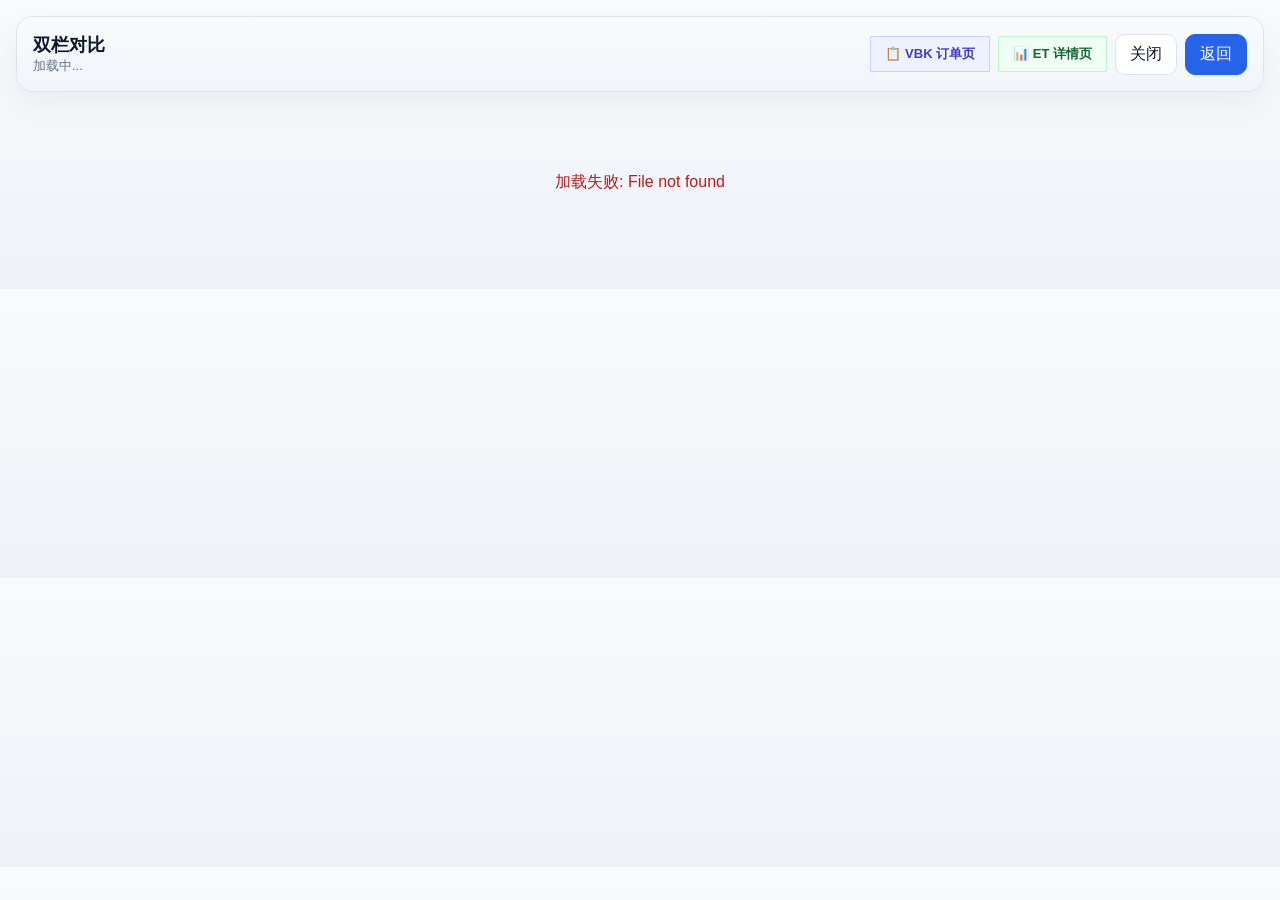
==== templates/compare.html @ f8596dd4 "order-manager 前端重构：新式分组表格 + 双栏对比 + 右键菜单 + 列设置 - 新前端页面 new-index.html（Linear 风格，分组表格，筛选持久化） - 双栏对比页 c" ====
<!DOCTYPE html>
<html lang="zh-CN">
<head>
  <meta charset="UTF-8" />
  <meta name="viewport" content="width=device-width, initial-scale=1.0" />
  <title>双栏对比 — 订单</title>
  <link rel="stylesheet" href="/static/styles.css" />
  <style>
    /* 对比页专用 */
    .compare-page { max-width: 1600px; margin: 0 auto; padding: 16px; }
    .compare-header {
      display: flex; justify-content: space-between; align-items: center;
      padding: 16px; border-bottom: 1px solid var(--line);
      background: linear-gradient(180deg, #f8fafc 0%, #f1f5f9 100%);
    }
    .compare-header h1 { font-size: 18px; font-weight: 800; margin: 0; }
    .compare-header .order-meta { color: var(--muted); font-size: 13px; }
    .compare-header .actions { display: flex; gap: 8px; align-items: center; }

    .jump-buttons { display: flex; gap: 8px; }
    .jump-buttons .jb {
      display: inline-flex; align-items: center; gap: 6px;
      padding: 8px 14px; border-radius: var(--r-lg);
      font-size: 13px; font-weight: 600; text-decoration: none;
      cursor: pointer; border: 1px solid var(--line);
      transition: all 120ms ease;
    }
    .jump-buttons .jb-vbk {
      background: #eef2ff; color: #4338ca; border-color: #c7d2fe;
    }
    .jump-buttons .jb-vbk:hover { background: #4338ca; color: #fff; border-color: #4338ca; }
    .jump-buttons .jb-et {
      background: #f0fdf4; color: #166534; border-color: #bbf7d0;
    }
    .jump-buttons .jb-et:hover { background: #166534; color: #fff; border-color: #166534; }
    body.dark .jump-buttons .jb-vbk { background: rgba(67,56,202,0.15); color: #a5b4fc; border-color: rgba(67,56,202,0.3); }
    body.dark .jump-buttons .jb-vbk:hover { background: #4338ca; color: #fff; border-color: #4338ca; }
    body.dark .jump-buttons .jb-et { background: rgba(22,101,52,0.15); color: #86efac; border-color: rgba(22,101,52,0.3); }
    body.dark .jump-buttons .jb-et:hover { background: #166534; color: #fff; border-color: #166534; }

    .dual-col {
      display: grid; grid-template-columns: 1fr 1fr; gap: 16px;
      margin-top: 16px;
    }
    .col {
      border: 1px solid var(--line); border-radius: 14px; overflow: hidden;
      background: #fff;
    }
    .col-header {
      padding: 10px 14px;
      font-size: 14px; font-weight: 700;
      border-bottom: 1px solid var(--line);
      display: flex; align-items: center; gap: 8px;
    }
    .col-header .badge-tag {
      display: inline-block; padding: 2px 8px; border-radius: 999px;
      font-size: 11px; font-weight: 600;
    }
    .col-header .badge-vbk { background: #dbeafe; color: #1d4ed8; }
    .col-header .badge-et  { background: #dcfce7; color: #15803d; }

    .col-body { padding: 12px 14px; overflow-x: auto; }

    .compare-table { width: 100%; border-collapse: collapse; font-size: 13px; }
    .compare-table td {
      padding: 6px 8px; border-bottom: 1px solid #f1f5f9;
      vertical-align: top;
    }
    .compare-table .label {
      color: var(--muted); font-weight: 600; white-space: nowrap;
      width: 100px; padding-right: 12px;
    }
    .compare-table .value { color: var(--text); word-break: break-word; }

    .section-title {
      font-size: 12px; font-weight: 700; color: var(--muted);
      margin: 14px 0 8px; padding: 4px 0; border-bottom: 1px dashed var(--line);
    }
    .section-title:first-of-type { margin-top: 0; }

    .sub-table { width: 100%; border-collapse: collapse; font-size: 12px; margin-top: 4px; }
    .sub-table th {
      padding: 4px 6px; border: 1px solid #e5e7eb;
      background: #f9fafb; font-weight: 600; color: #666;
      text-align: left; white-space: nowrap;
    }
    .sub-table td {
      padding: 4px 6px; border: 1px solid #e5e7eb;
      color: #333; white-space: nowrap;
    }

    .diff-value { background: #fef3c7; padding: 0 2px; border-radius: 3px; }
    .missing { color: #94a3b8; font-style: italic; }
    .empty-inline { color: #94a3b8; font-size: 12px; padding: 8px; }

    .json-collapse { margin-top: 12px; }
    .json-collapse summary { cursor: pointer; color: var(--primary); font-size: 12px; font-weight: 600; }
    .json-viewer {
      margin-top: 6px; max-height: 300px; overflow: auto;
      background: #0f172a; color: #e2e8f0; border-radius: 10px;
      padding: 10px; font-size: 11px; line-height: 1.5;
      font-family: ui-monospace, SFMono-Regular, Menlo, Consolas, monospace;
      white-space: pre-wrap; word-break: break-word;
    }

    .col-order-info {
      display: grid; grid-template-columns: repeat(2, 1fr); gap: 4px 16px;
      padding: 12px 14px;
    }
    .col-order-info .item { display: flex; gap: 6px; font-size: 13px; }
    .col-order-info .item .key { color: var(--muted); font-weight: 600; white-space: nowrap; }

    .loading { text-align: center; padding: 40px; color: var(--muted); }
    .error { text-align: center; padding: 40px; color: #b91c1c; }

    @media (max-width: 1100px) {
      .dual-col { grid-template-columns: 1fr; }
    }
  </style>
</head>
<body>
  <div class="compare-page">
    <div class="compare-header card" id="compareHeader">
      <div>
        <h1>双栏对比</h1>
        <div class="order-meta" id="orderMeta">加载中...</div>
      </div>
      <div class="actions">
        <div class="jump-buttons" id="jumpButtons">
          <a class="jb jb-vbk" id="vbkJumpBtn" href="#" target="_blank" title="打开 VBK 订单页面">📋 VBK 订单页</a>
          <a class="jb jb-et" id="etJumpBtn" href="#" onclick="event.preventDefault();openEtOrderFromBtn()" title="打开 ET818 详情页面">📊 ET 详情页</a>
        </div>
        <button class="btn" onclick="window.close()">关闭</button>
        <button class="btn primary" onclick="window.history.back()">返回</button>
      </div>
    </div>
    <div id="compareContent" class="loading">正在加载对比数据...</div>
  </div>

  <script>
    const ORDER_ID = window.location.pathname.split('/').filter(Boolean).pop();

    async function loadCompare() {
      try {
        const resp = await fetch(`/api/orders/${ORDER_ID}/compare`);
        if (!resp.ok) {
          const err = await resp.json().catch(() => ({}));
          document.getElementById('compareContent').innerHTML =
            `<div class="error">加载失败: ${esc(err.detail || resp.statusText)}</div>`;
          return;
        }
        const data = await resp.json();
        renderCompare(data);
      } catch (e) {
        document.getElementById('compareContent').innerHTML =
          `<div class="error">请求异常: ${esc(e.message)}</div>`;
      }
    }

    function renderCompare(data) {
      const order = data.order || {};
      const vbk = data.vbk_raw || {};
      const et = data.et818 || {};
      const etPayload = et.et818_payload || {};
      const orderInfo = etPayload.order_info || {};
      const travellers = etPayload.travellers || [];
      const pickup = etPayload.pickup_dropoff || [];
      const vbkKey = vbk.key_fields || {};
      const vbkTravellers = vbk.travellers || [];
      const vbkPickup = vbk.pickup_dropoff || [];

      // 订单基本信息
      const orderNo = order.order_no || '';
      document.getElementById('orderMeta').innerHTML =
        `订单 #${esc(order.id || '')} · 订单号 <strong>${esc(orderNo)}</strong>` +
        ` · ${esc(order.product_name || '')} · 总计 ${order.total_amount != null ? esc('' + order.total_amount) + ' CNY' : '暂无'}`;
      // 设置跳转按钮
      document.getElementById('vbkJumpBtn').href = `https://vbooking.ctrip.com/order/orderDetail?orderId=${orderNo}`;
      window._compareOrderNo = orderNo;

      // 原始 JSON（如果有）
      const rawJson = vbkKey._raw_json_parsed || null;

      let vbkOrd = vbkKey;
      let etOrd = {
        order_no: et.order_no || '',
        total_amount_vbk: et.total_amount_vbk || '',
        // order_info fields
        departure_date: orderInfo.departure_date ? (orderInfo.departure_date.raw || '') : '',
        return_date: orderInfo.return_date ? (orderInfo.return_date.raw || '') : '',
        contact_name: orderInfo.contact_name || '',
        contact_phone: orderInfo.contact_phone || '',
        adult_count: orderInfo.adult_count ?? '',
        child_count: orderInfo.child_count ?? '',
        transport_name: orderInfo.transport_name || '',
        team_category: orderInfo.team_category || '',
        channel_name: orderInfo.channel_name || '',
        room_need: orderInfo.room_need || {},
        sales_name: orderInfo.sales_name || '',
        template_name: (etPayload.template_selection || {}).template_name || '',
        template_keyword: (etPayload.template_selection || {}).template_keyword || '',
        scenic_booking_no: orderInfo.scenic_booking_no || '',
        reservation_scenic_name: orderInfo.reservation_scenic_name || '',
        visit_date: orderInfo.visit_date ? (orderInfo.visit_date.raw || '') : '',
        notes_block: etPayload.notes || {},
        meta: etPayload.meta || {},
      };

      // 对比字段列表
      const fields = [
        { label: '订单号',         vbk: order.order_no,            et: etOrd.order_no },
        { label: '产品名',         vbk: order.product_name,        et: etOrd.template_name || etOrd.template_keyword },
        { label: '出发日期',       vbk: vbkOrd.departure_date,     et: etOrd.departure_date },
        { label: '返程日期',       vbk: vbkOrd.return_date,        et: etOrd.return_date },
        { label: '出发城市',       vbk: vbkOrd.departure_city,     et: '' },
        { label: '联系人',         vbk: vbkOrd.customer_name,      et: etOrd.contact_name },
        { label: '联系电话',       vbk: vbkOrd.customer_phone,     et: etOrd.contact_phone },
        { label: '成人数',         vbk: order.adult_count,          et: etOrd.adult_count },
        { label: '儿童数',         vbk: order.child_count,          et: etOrd.child_count },
        { label: '大交通',         vbk: '',                         et: etOrd.transport_name },
        { label: '团队类别',       vbk: '',                         et: etOrd.team_category },
        { label: '渠道',           vbk: vbkOrd.distribution_channel, et: etOrd.channel_name },
        { label: '订单类型',       vbk: vbkOrd.order_type_text,    et: '' },
        { label: '确认状态',       vbk: vbkOrd.confirm_status_text, et: '' },
        { label: '支付状态',       vbk: vbkOrd.payment_status_text, et: '' },
        { label: '销售',           vbk: '',                         et: etOrd.sales_name },
        { label: '景区订单号',     vbk: vbkOrd.scenic_booking_no,  et: etOrd.scenic_booking_no },
        { label: '预约景区',       vbk: vbkOrd.reservation_scenic_name, et: etOrd.reservation_scenic_name },
        { label: '参观日期',       vbk: '',                         et: etOrd.visit_date },
        { label: '商家备注',       vbk: vbkOrd.merchant_note,      et: (etOrd.notes_block.merchant_note || '') },
      ];

      // 用房
      const vbkSharing = vbkKey.room_sharing || '';
      const rm = etOrd.room_need || {};
      const roomStr = `标间${rm.standard||0} / 大床${rm.big_bed||0} / 三人间${rm.triple||0} / 单女${rm.single_female||0} / 单男${rm.single_male||0}`;

      // 渲染
      const content = document.getElementById('compareContent');

      let fieldsHtml = fields.map(f => {
        const vv = fmt(f.vbk);
        const ev = fmt(f.et);
        const isDiff = vv && ev && vv !== ev && !f.label.startsWith('备注');
        return `<tr>
          <td class="label">${esc(f.label)}</td>
          <td class="value">${vv ? esc(vv) : '<span class="missing">—</span>'}</td>
          <td class="value">${ev ? esc(ev) : '<span class="missing">—</span>'}</td>
        </tr>`;
      }).join('');

      // 用房特殊行
      fieldsHtml += `<tr>
        <td class="label">用房</td>
        <td class="value">${vbkSharing ? esc('拼房:' + vbkSharing) : '<span class="missing">—</span>'}</td>
        <td class="value">${esc(roomStr)}</td>
      </tr>`;

      // 客人对比表
      function travellerRow(t, i, source) {
        if (source === 'vbk') {
          return `<tr><td>${i+1}</td><td>${esc(t.name||'')}</td><td>${esc(t.phone||'')}</td><td>${esc(t.id_type||'')}</td><td>${esc(t.id_no||'')}</td><td>${esc(t.gender||'')}</td><td>${esc(t.birth_date||'')}</td></tr>`;
        }
        // ET 版
        const bt = t.birth_date || {};
        const bd = typeof bt === 'object' ? (bt.raw || '') : bt;
        return `<tr><td>${i+1}</td><td>${esc(t.name||'')}</td><td>${esc(t.phone||'')}</td><td>${esc(t.id_type||'')}</td><td>${esc(t.id_no||'')}</td><td>${esc(t.gender||'')}</td><td>${esc(bd)}</td></tr>`;
      }

      const vbkTravHtml = vbkTravellers.length
        ? `<table class="sub-table"><thead><tr><th>#</th><th>姓名</th><th>电话</th><th>证件类型</th><th>证件号</th><th>性别</th><th>出生日期</th></tr></thead><tbody>${vbkTravellers.map((t,i) => travellerRow(t,i,'vbk')).join('')}</tbody></table>`
        : '<div class="empty-inline">暂无客人数据</div>';

      const etTravHtml = travellers.length
        ? `<table class="sub-table"><thead><tr><th>#</th><th>姓名</th><th>电话</th><th>证件类型</th><th>证件号</th><th>性别</th><th>出生日期</th></tr></thead><tbody>${travellers.map((t,i) => travellerRow(t,i,'et')).join('')}</tbody></table>`
        : '<div class="empty-inline">暂无客人数据</div>';

      // 接送对比
      function pickupRow(p, i) {
        const d = p.date || {};
        const date = typeof d === 'object' ? (d.raw || '') : d;
        return `<tr><td>${i+1}</td><td>${esc(date)}</td><td>${esc(p.flight_no || p.flight || '')}</td><td>${esc(p.time||p.time_text||'')}</td><td>${esc(p.location||p.route||'')}</td><td>${esc(p.description||'')}</td></tr>`;
      }

      const vbkPkHtml = vbkPickup.length
        ? `<table class="sub-table"><thead><tr><th>#</th><th>日期</th><th>航班</th><th>时间</th><th>地点</th><th>描述</th></tr></thead><tbody>${vbkPickup.map(pickupRow).join('')}</tbody></table>`
        : '<div class="empty-inline">暂无接送数据</div>';

      const etPkHtml = pickup.length
        ? `<table class="sub-table"><thead><tr><th>#</th><th>日期</th><th>航班</th><th>时间</th><th>地点</th><th>人数</th></tr></thead><tbody>${pickup.map(p => {
            const d = p.date || {};
            const date = typeof d === 'object' ? (d.raw || '') : d;
            return `<tr><td>${p.sort_index != null ? p.sort_index+1 : pickup.indexOf(p)+1}</td><td>${esc(date)}</td><td>${esc(p.flight_no||'')}</td><td>${esc(p.time||'')}</td><td>${esc(p.location||'')}</td><td>${esc(p.count||p.description||'')}</td></tr>`;
          }).join('')}</tbody></table>`
        : '<div class="empty-inline">暂无接送数据</div>';

      // 备注对比
      const notesBlock = etOrd.notes_block || {};
      const etNotes = [
        notesBlock.merchant_note || '',
        notesBlock.order_note || '',
        notesBlock.internal_note || '',
        notesBlock.merged_note || '',
      ].filter(Boolean).join(' | ') || '—';

      // 缺失字段警告
      const missingFields = (etPayload.meta || {}).missing_fields || [];
      const warnings = (etPayload.meta || {}).warnings || [];

      content.innerHTML = `
        <div class="dual-col">
          <div class="col">
            <div class="col-header"><span class="badge-tag badge-vbk">VBK</span> 原始数据</div>
            <div class="col-body">
              <div class="section-title">📋 关键字段</div>
              <table class="compare-table">
                <tr><td class="label">订单类型</td><td class="value">${esc(vbkKey.order_type_text || '—')}</td></tr>
                <tr><td class="label">确认状态</td><td class="value">${esc(vbkKey.confirm_status_text || '—')}</td></tr>
                <tr><td class="label">支付状态</td><td class="value">${esc(vbkKey.payment_status_text || '—')}</td></tr>
                <tr><td class="label">出发日期</td><td class="value">${esc(vbkKey.departure_date || '—')}</td></tr>
                <tr><td class="label">返程日期</td><td class="value">${esc(vbkKey.return_date || '—')}</td></tr>
                <tr><td class="label">出发城市</td><td class="value">${esc(vbkKey.departure_city || '—')}</td></tr>
                <tr><td class="label">联系人</td><td class="value">${esc(vbkKey.customer_name || '—')} / ${esc(vbkKey.customer_phone || '—')}</td></tr>
                <tr><td class="label">渠道</td><td class="value">${esc(vbkKey.distribution_channel || '—')}</td></tr>
                <tr><td class="label">景区订单号</td><td class="value">${esc(vbkKey.scenic_booking_no || '—')}</td></tr>
                <tr><td class="label">预约景区</td><td class="value">${esc(vbkKey.reservation_scenic_name || '—')}</td></tr>
              </table>

              <div class="section-title">📋 商家备注</div>
              <div style="font-size:13px;color:#334155;white-space:pre-wrap;line-height:1.5">${esc(vbkKey.merchant_note || '无')}</div>

              <div class="section-title">👥 客人</div>
              ${vbkTravHtml}

              <div class="section-title">🚗 接送/航班</div>
              ${vbkPkHtml}

              ${rawJson ? `
                <div class="json-collapse">
                  <details>
                    <summary>📄 查看原始 JSON（${Object.keys(rawJson).length} 个字段）</summary>
                    <div class="json-viewer">${esc(JSON.stringify(rawJson, null, 2))}</div>
                  </details>
                </div>
              ` : ''}
            </div>
          </div>

          <div class="col">
            <div class="col-header"><span class="badge-tag badge-et">ET818</span> 填表数据</div>
            <div class="col-body">
              <div class="section-title">📋 关键字段</div>
              <table class="compare-table">
                <tr><td class="label">线路模板</td><td class="value">${esc(etOrd.template_keyword || '—')}${etOrd.template_name ? ' → ' + esc(etOrd.template_name) : ''}</td></tr>
                <tr><td class="label">订单号</td><td class="value">${esc(etOrd.order_no || '—')}</td></tr>
                <tr><td class="label">出行日期</td><td class="value">${esc(etOrd.departure_date || '—')}</td></tr>
                <tr><td class="label">返程日期</td><td class="value">${esc(etOrd.return_date || '—')}</td></tr>
                <tr><td class="label">人数</td><td class="value">成人 ${esc(etOrd.adult_count)} / 儿童 ${esc(etOrd.child_count)}</td></tr>
                <tr><td class="label">联系人</td><td class="value">${esc(etOrd.contact_name || '—')} / ${esc(etOrd.contact_phone || '—')}</td></tr>
                <tr><td class="label">大交通</td><td class="value">${esc(etOrd.transport_name || '—')}</td></tr>
                <tr><td class="label">团队类别</td><td class="value">${esc(etOrd.team_category || '—')}</td></tr>
                <tr><td class="label">渠道</td><td class="value">${esc(etOrd.channel_name || '—')}</td></tr>
                <tr><td class="label">销售</td><td class="value">${esc(etOrd.sales_name || '—')}</td></tr>
                <tr><td class="label">用房</td><td class="value">${esc(roomStr)}</td></tr>
                <tr><td class="label">景区订单号</td><td class="value">${esc(etOrd.scenic_booking_no || '—')}</td></tr>
                <tr><td class="label">预约景区</td><td class="value">${esc(etOrd.reservation_scenic_name || '—')}</td></tr>
                <tr><td class="label">参观日期</td><td class="value">${esc(etOrd.visit_date || '—')}</td></tr>
              </table>

              <div class="section-title">📋 备注</div>
              <div style="font-size:13px;color:#334155;white-space:pre-wrap;line-height:1.5">${esc(etNotes)}</div>

              <div class="section-title">👥 客人（${travellers.length}人）</div>
              ${etTravHtml}

              <div class="section-title">🚗 接送（${pickup.length}条）</div>
              ${etPkHtml}

              ${missingFields.length || warnings.length ? `
                <div class="section-title">⚠️ 注意事项</div>
                ${warnings.length ? `<div style="font-size:12px;color:#b45309;margin-bottom:6px">⚠ ${esc(warnings.join('；'))}</div>` : ''}
                ${missingFields.length ? `<div style="font-size:12px;color:#b91c1c">缺失字段：${esc(missingFields.join('、'))}</div>` : ''}
              ` : ''}

              <div class="json-collapse" style="margin-top:14px">
                <details>
                  <summary>📄 查看完整 Payload</summary>
                  <div class="json-viewer">${esc(JSON.stringify(etPayload, null, 2))}</div>
                </details>
              </div>
            </div>
          </div>
        </div>

        <div class="dual-col" style="margin-top:0">
          <div class="col">
            <div class="col-header">🔄 逐字段对比</div>
            <div class="col-body">
              <table class="compare-table">
                <tr style="background:#f8fafc;font-weight:600">
                  <td class="label" style="width:100px">字段</td>
                  <td style="color:#1d4ed8;width:40%">VBK</td>
                  <td style="color:#15803d">ET818</td>
                </tr>
                ${fieldsHtml}
              </table>
            </div>
          </div>
        </div>
      `;
    }

    function fmt(v) {
      if (v === null || v === undefined) return '';
      if (typeof v === 'object') return '';
      return String(v).trim();
    }
    function esc(text) {
      return String(text ?? '').replace(/[&<>"']/g, s => ({'&':'&amp;','<':'&lt;','>':'&gt;','"':'&quot;',"'":'&#39;'}[s]));
    }

    async function openEtOrderFromBtn() {
      const orderNo = window._compareOrderNo;
      if (!orderNo) return;
      try {
        const resp = await fetch('/api/et818/find-by-order-no', {
          method: 'POST',
          headers: {'Content-Type': 'application/json'},
          body: JSON.stringify({ order_no: orderNo })
        });
        const data = await resp.json();
        if (data.ok && data.matches && data.matches.length) {
          const m = data.matches[0];
          if (m.detail_url) {
            window.open(m.detail_url, '_blank');
            return;
          }
        }
        alert('未在 ET818 中找到该订单号');
      } catch (e) {
        alert('查询 ET818 失败: ' + e.message);
      }
    }

    loadCompare();
  </script>
</body>
</html>
---- static/styles.css ----
:root {
  --bg: #eef2f7;
  --card: #ffffff;
  --line: #dde5ef;
  --text: #0f172a;
  --muted: #64748b;
  --primary: #2563eb;
  --primary-2: #1d4ed8;
  --success-bg: #dcfce7;
  --success-text: #15803d;
  --warning-bg: #fef3c7;
  --warning-text: #b45309;
  --info-bg: #dbeafe;
  --info-text: #1d4ed8;
}

* { box-sizing: border-box; }
body {
  margin: 0;
  font-family: -apple-system, BlinkMacSystemFont, "Segoe UI", "PingFang SC", "Microsoft YaHei", sans-serif;
  color: var(--text);
  background: linear-gradient(180deg, #f8fafc 0%, #eef2f7 100%);
}

.workspace-page {
  max-width: 1600px;
  margin: 0 auto;
  padding: 16px;
}

.workspace-board {
  overflow: hidden;
}

.board-topbar {
  display: flex;
  justify-content: space-between;
  align-items: center;
  gap: 16px;
  padding: 14px 16px;
  border-bottom: 1px solid var(--line);
  background: linear-gradient(180deg, #f8fafc 0%, #f1f5f9 100%);
}
.board-title { font-size: 20px; font-weight: 800; color: var(--text); }
.board-subtitle { margin-top: 4px; color: var(--muted); font-size: 13px; }
.board-topbar-actions { display: flex; gap: 8px; flex-wrap: wrap; }

.card {
  background: var(--card);
  border: 1px solid var(--line);
  border-radius: 16px;
  box-shadow: 0 10px 30px rgba(15, 23, 42, 0.05);
}
.workspace-card { padding: 16px; margin-bottom: 14px; }
.panel-title { font-size: 13px; font-weight: 700; color: var(--muted); margin-bottom: 12px; }

.btn, .link-btn, .icon-btn {
  border: 1px solid var(--line);
  background: #fff;
  color: var(--text);
  border-radius: 10px;
  padding: 9px 14px;
  cursor: pointer;
  font: inherit;
}
.btn.disabled,
.link-btn.disabled {
  color: #94a3b8;
  border-color: #e2e8f0;
  background: #f8fafc;
  cursor: not-allowed;
  pointer-events: none;
}
.btn.primary { background: var(--primary); color: #fff; border-color: var(--primary); }
.btn.primary:hover { background: var(--primary-2); }
.link-btn { padding: 6px 10px; font-size: 13px; }
.icon-btn { font-size: 24px; line-height: 1; border: none; background: transparent; }

input, select, textarea {
  width: 100%;
  padding: 10px 12px;
  border: 1px solid #cfd8e3;
  border-radius: 10px;
  background: #fff;
  font: inherit;
}
textarea { resize: vertical; }
.toolbar-input { min-width: 220px; }
.toolbar-input.narrow { min-width: 110px; width: 110px; }
.toolbar-input.wide { min-width: 260px; flex: 1; }
.toolbar-date { width: 136px; }
.toolbar-select { width: 90px; }

.bulk-grid {
  display: grid;
  grid-template-columns: minmax(0, 2fr) minmax(320px, 1fr);
  gap: 14px;
}
.bulk-entry label, .field label, .timeline-meta {
  display: block;
  color: var(--muted);
  font-size: 12px;
  margin-bottom: 6px;
}
.bulk-actions { display: grid; gap: 10px; align-content: start; }
.inline-tools { display: flex; gap: 8px; align-items: center; flex-wrap: wrap; }
.compact-actions.left { justify-content: flex-start; }

.workspace-toolbar-band,
.workspace-filter-band {
  padding: 12px 16px;
  border-bottom: 1px solid var(--line);
}
.workspace-toolbar-band {
  display: grid;
  grid-template-columns: minmax(0, 1.8fr) minmax(300px, 1fr);
  gap: 12px;
  background: #f8fafc;
}
.workspace-toolbar-secondary {
  border-top: 1px solid var(--line);
  background: #f8fafc;
}
.workspace-toolbar-secondary.compact-row {
  display: flex;
  align-items: center;
  padding: 8px 16px;
}
.fetch-bar {
  gap: 6px;
  flex-wrap: nowrap;
}
.fetch-bar .sep {
  width: 1px;
  height: 20px;
  background: var(--line);
  margin: 0 4px;
  flex-shrink: 0;
}
.workspace-filter-band {
  background: #fff;
}
.toolbar-band-left,
.toolbar-band-right,
.compact-block {
  display: grid;
  gap: 10px;
  align-content: start;
}
.toolbar-band-label {
  color: var(--muted);
  font-size: 12px;
  font-weight: 700;
}
.toolbar-row.dense { gap: 8px; }
.toolbar-mini-label {
  color: var(--muted);
  font-size: 12px;
  white-space: nowrap;
}

.filter-grid {
  display: grid;
  grid-template-columns: 1.4fr 1fr 1fr 1fr 1fr auto;
  gap: 10px;
  align-items: center;
}
.filter-grid.compact {
  grid-template-columns: 1.8fr 1fr 1fr auto;
}

.inline-result {
  margin-top: 12px;
  padding: 12px 14px;
  border: 1px solid var(--line);
  border-radius: 12px;
  background: #f8fafc;
}
.inline-result.ok { border-color: #bfdbfe; background: #eff6ff; }
.inline-result.error { border-color: #fecaca; background: #fef2f2; }

.workspace-test-panel {
  margin: 14px 16px 16px;
  padding: 16px;
  border: 1px solid var(--line);
  border-radius: 14px;
  background: linear-gradient(180deg, #fbfdff 0%, #f8fafc 100%);
}
.test-panel-header {
  display: flex;
  justify-content: space-between;
  align-items: flex-start;
  gap: 12px;
  margin-bottom: 12px;
}
.test-panel-grid {
  display: grid;
  grid-template-columns: minmax(0, 2fr) minmax(280px, 1fr);
  gap: 14px;
  align-items: stretch;
}
.test-panel-controls {
  display: grid;
  gap: 10px;
}
.test-summary-card,
.test-result-block {
  border: 1px solid var(--line);
  border-radius: 12px;
  background: #fff;
  padding: 12px 14px;
}
.test-summary-title,
.test-result-label {
  color: var(--muted);
  font-size: 12px;
  font-weight: 700;
  margin-bottom: 8px;
}
.test-summary-empty { color: #94a3b8; font-size: 13px; }
.test-summary-pass { color: #166534; font-weight: 700; margin-bottom: 6px; }
.test-summary-fail { color: #b91c1c; font-weight: 700; margin-bottom: 6px; }
.test-panel-results {
  margin-top: 14px;
  display: grid;
  grid-template-columns: repeat(2, minmax(0, 1fr));
  gap: 14px;
}
.json-viewer {
  margin: 0;
  min-height: 200px;
  max-height: 360px;
  overflow: auto;
  background: #0f172a;
  color: #e2e8f0;
  border-radius: 10px;
  padding: 12px;
  font-size: 12px;
  line-height: 1.5;
  font-family: ui-monospace, SFMono-Regular, Menlo, Consolas, monospace;
  white-space: pre-wrap;
  word-break: break-word;
}

.table-shell { padding: 0; overflow: hidden; background: #fff; }
.table-toolbar {
  display: flex;
  justify-content: space-between;
  align-items: center;
  padding: 10px 16px;
  border-bottom: 1px solid var(--line);
  background: #f8fafc;
}
.table-summary { color: var(--muted); font-size: 13px; font-weight: 600; }
.table-subsummary {
  margin-top: 4px;
  color: #94a3b8;
  font-size: 12px;
}
.table-wrap { overflow: auto; max-height: calc(100vh - 280px); }

.workspace-table {
  width: 100%;
  border-collapse: collapse;
  min-width: 1180px;
}
.workspace-table th,
.workspace-table td {
  padding: 10px 10px;
  border-bottom: 1px solid var(--line);
  text-align: left;
  vertical-align: top;
  font-size: 13px;
}
.workspace-table th {
  background: #f8fafc;
  position: sticky;
  top: 0;
  z-index: 1;
  white-space: nowrap;
}
.workspace-table tr:hover td { background: #fafcff; }
.col-check { width: 44px; }
.mono { font-family: ui-monospace, SFMono-Regular, Menlo, Consolas, monospace; }
.product-title { font-weight: 600; line-height: 1.45; }
.subline { margin-top: 4px; color: var(--muted); font-size: 12px; }
.row-actions { display: flex; flex-wrap: wrap; gap: 6px; }

.badge {
  display: inline-block;
  padding: 4px 8px;
  border-radius: 999px;
  font-size: 12px;
  font-weight: 700;
}
.badge.amber { background: var(--warning-bg); color: var(--warning-text); }
.badge.blue { background: var(--info-bg); color: var(--info-text); }

.editable-text {
  min-height: 22px;
  padding: 4px 0;
  cursor: text;
  border-bottom: 1px dashed transparent;
}
.editable-text:hover { border-bottom-color: #93c5fd; }
.editable-text.empty { color: #94a3b8; }
.editable-text.filled { color: #0f172a; font-weight: 600; }
.editable-text.multiline { white-space: pre-wrap; line-height: 1.5; }
.inline-editor {
  width: 100%;
  min-height: 34px;
  padding: 8px 10px;
  border: 1px solid #93c5fd;
  border-radius: 8px;
  background: #fff;
  font: inherit;
}
.inline-owner-select { min-width: 120px; }

.empty { padding: 32px; text-align: center; color: var(--muted); }

.drawer, .modal {
  position: fixed;
  inset: 0;
  background: rgba(15, 23, 42, 0.28);
  display: flex;
  justify-content: flex-end;
  z-index: 40;
}
.modal { justify-content: center; align-items: center; }
.drawer-panel {
  width: min(760px, 92vw);
  height: 100%;
  background: #fff;
  overflow: auto;
  padding: 20px;
  box-shadow: -12px 0 24px rgba(0, 0, 0, 0.08);
}
.drawer-header, .modal-header, .section-head {
  display: flex;
  justify-content: space-between;
  align-items: center;
  gap: 12px;
}
.drawer-content { display: grid; gap: 16px; margin-top: 16px; }
.drawer-section {
  border: 1px solid var(--line);
  border-radius: 14px;
  padding: 16px;
}
.drawer-section h3 { margin: 0 0 12px; }
.kv-grid {
  display: grid;
  grid-template-columns: repeat(2, minmax(0, 1fr));
  gap: 12px;
}
.kv-grid label { display: block; color: var(--muted); font-size: 12px; margin-bottom: 4px; }
.timeline-item { padding: 12px 0; border-top: 1px dashed var(--line); }
.timeline-item:first-of-type { border-top: none; padding-top: 0; }
.timeline-content { white-space: pre-wrap; line-height: 1.6; }
.log-list { margin: 0; padding-left: 18px; color: #334155; }
.empty-inline { color: var(--muted); }
.et818-actions { display: flex; gap: 8px; flex-wrap: wrap; }

.modal-panel {
  width: min(640px, 92vw);
  max-height: 92vh;
  overflow: auto;
  background: #fff;
  border-radius: 18px;
  padding: 20px;
  box-shadow: 0 16px 40px rgba(0, 0, 0, 0.14);
}
.modal-panel.large { width: min(980px, 96vw); }
.form-grid {
  display: grid;
  grid-template-columns: repeat(2, minmax(0, 1fr));
  gap: 14px;
  margin-top: 12px;
}
.field { display: flex; flex-direction: column; gap: 6px; }
.span-2 { grid-column: span 2; }
.form-actions {
  display: flex;
  justify-content: flex-end;
  gap: 10px;
  margin-top: 4px;
}
.tip-box, .import-result {
  padding: 12px 14px;
  border-radius: 12px;
  background: #f8fafc;
  border: 1px solid var(--line);
  color: #475569;
  line-height: 1.6;
}
.import-result { margin-top: 14px; }
.result-ok { color: #166534; font-weight: 700; margin-bottom: 8px; }
.result-error { color: #b91c1c; font-weight: 700; }

@media (max-width: 1180px) {
  .workspace-toolbar-band,
  .filter-grid,
  .kv-grid,
  .form-grid,
  .test-panel-grid,
  .test-panel-results {
    grid-template-columns: 1fr;
  }
  .board-topbar {
    align-items: flex-start;
  }
  .board-topbar-actions {
    width: 100%;
  }
  .table-wrap {
    max-height: none;
  }
}
@media (max-width: 720px) {
  .workspace-page { padding: 12px; }
  .inline-tools, .board-topbar-actions { width: 100%; justify-content: flex-start; }
  .toolbar-date, .toolbar-select, .toolbar-input { width: 100%; min-width: 0; }
  .workspace-table { min-width: 980px; }
  .span-2 { grid-column: span 1; }
  .modal-panel, .drawer-panel { width: 100%; border-radius: 0; }
}

.hidden { display: none !important; }
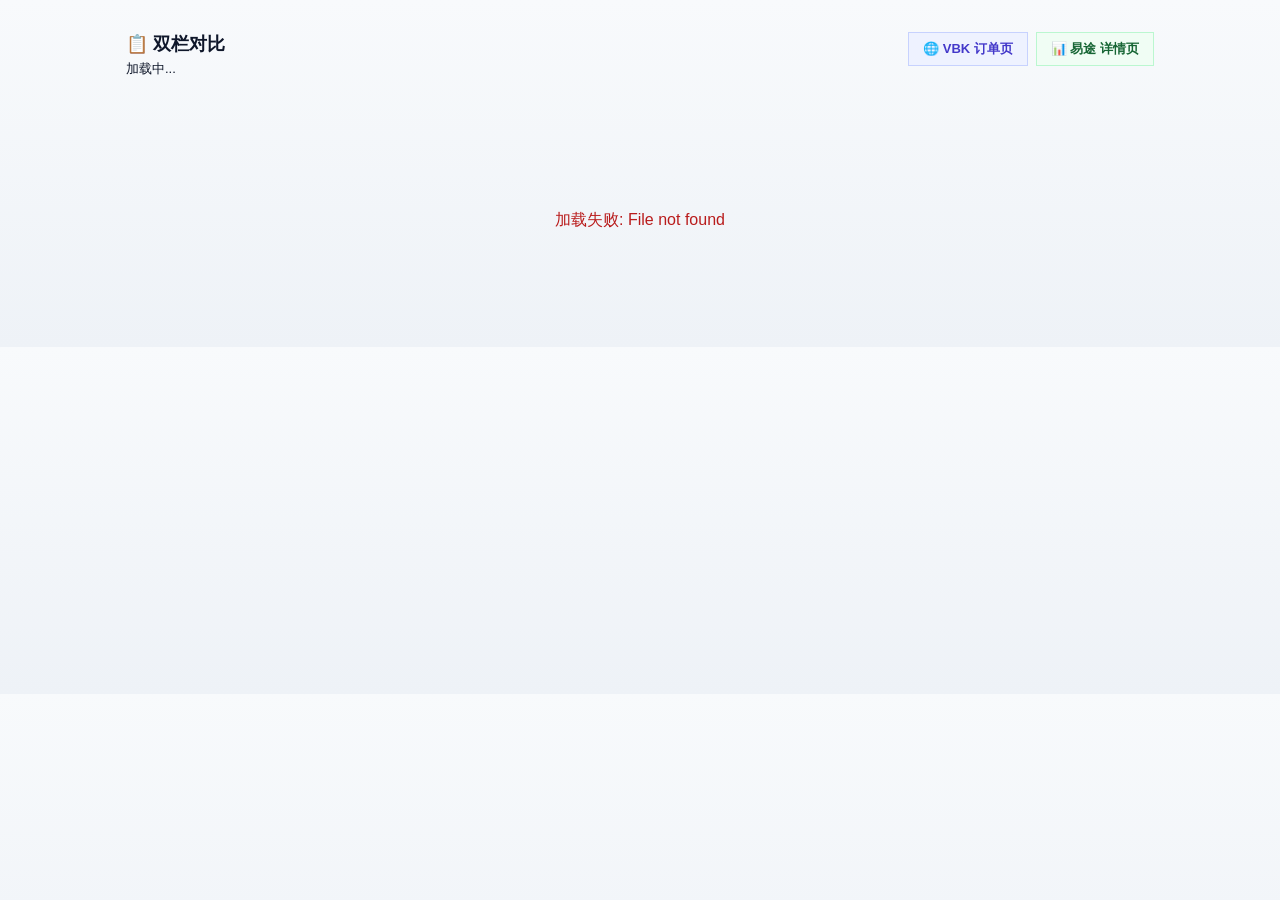
==== commit b302f3ea: "feat: 接入后端 + 新版详情页 + 易途登录态持久化 - 替换 MOCK_ORDERS 为 GET /api/orders 后端调用 - DB 加列：product_id, butler, et" ====
--- a/templates/compare.html
+++ b/templates/compare.html
@@ -3,135 +3,144 @@
 <head>
   <meta charset="UTF-8" />
   <meta name="viewport" content="width=device-width, initial-scale=1.0" />
-  <title>双栏对比 — 订单</title>
+  <title>对比 — 订单详情</title>
   <link rel="stylesheet" href="/static/styles.css" />
   <style>
-    /* 对比页专用 */
-    .compare-page { max-width: 1600px; margin: 0 auto; padding: 16px; }
+    .compare-page { max-width: 1100px; margin: 0 auto; padding: 16px; }
+
+    /* Header */
     .compare-header {
-      display: flex; justify-content: space-between; align-items: center;
-      padding: 16px; border-bottom: 1px solid var(--line);
-      background: linear-gradient(180deg, #f8fafc 0%, #f1f5f9 100%);
-    }
-    .compare-header h1 { font-size: 18px; font-weight: 800; margin: 0; }
-    .compare-header .order-meta { color: var(--muted); font-size: 13px; }
-    .compare-header .actions { display: flex; gap: 8px; align-items: center; }
-
-    .jump-buttons { display: flex; gap: 8px; }
-    .jump-buttons .jb {
-      display: inline-flex; align-items: center; gap: 6px;
-      padding: 8px 14px; border-radius: var(--r-lg);
-      font-size: 13px; font-weight: 600; text-decoration: none;
-      cursor: pointer; border: 1px solid var(--line);
+      display: flex; justify-content: space-between; align-items: flex-start;
+      padding: 16px 20px; border-radius: 14px;
+      border: 1px solid var(--border);
+      background: var(--s);
+      margin-bottom: 16px;
+    }
+    .compare-header .hdr-left h1 { font-size: 18px; font-weight: 800; margin: 0 0 4px; }
+    .compare-header .hdr-left .meta { color: var(--tm); font-size: 13px; }
+    .compare-header .hdr-right { display: flex; gap: 8px; align-items: center; }
+
+    .jb {
+      display: inline-flex; align-items: center; gap: 5px;
+      padding: 7px 14px; border-radius: var(--r-lg);
+      font-size: 13px; font-weight: 600; border: 1px solid;
+      text-decoration: none; cursor: pointer;
       transition: all 120ms ease;
     }
-    .jump-buttons .jb-vbk {
-      background: #eef2ff; color: #4338ca; border-color: #c7d2fe;
-    }
-    .jump-buttons .jb-vbk:hover { background: #4338ca; color: #fff; border-color: #4338ca; }
-    .jump-buttons .jb-et {
-      background: #f0fdf4; color: #166534; border-color: #bbf7d0;
-    }
-    .jump-buttons .jb-et:hover { background: #166534; color: #fff; border-color: #166534; }
-    body.dark .jump-buttons .jb-vbk { background: rgba(67,56,202,0.15); color: #a5b4fc; border-color: rgba(67,56,202,0.3); }
-    body.dark .jump-buttons .jb-vbk:hover { background: #4338ca; color: #fff; border-color: #4338ca; }
-    body.dark .jump-buttons .jb-et { background: rgba(22,101,52,0.15); color: #86efac; border-color: rgba(22,101,52,0.3); }
-    body.dark .jump-buttons .jb-et:hover { background: #166534; color: #fff; border-color: #166534; }
-
-    .dual-col {
-      display: grid; grid-template-columns: 1fr 1fr; gap: 16px;
-      margin-top: 16px;
-    }
-    .col {
-      border: 1px solid var(--line); border-radius: 14px; overflow: hidden;
-      background: #fff;
-    }
-    .col-header {
-      padding: 10px 14px;
-      font-size: 14px; font-weight: 700;
-      border-bottom: 1px solid var(--line);
+    .jb-vbk { background: #eef2ff; color: #4338ca; border-color: #c7d2fe; }
+    .jb-vbk:hover { background: #4338ca; color: #fff; }
+    .jb-et  { background: #f0fdf4; color: #166534; border-color: #bbf7d0; }
+    .jb-et:hover  { background: #166534; color: #fff; }
+    body.dark .jb-vbk { background: rgba(67,56,202,0.15); color: #a5b4fc; border-color: rgba(67,56,202,0.3); }
+    body.dark .jb-vbk:hover { background: #4338ca; color: #fff; }
+    body.dark .jb-et  { background: rgba(22,101,52,0.15); color: #86efac; border-color: rgba(22,101,52,0.3); }
+    body.dark .jb-et:hover  { background: #166534; color: #fff; }
+
+    /* Comparison table */
+    .cmp-card {
+      border: 1px solid var(--border); border-radius: 14px;
+      overflow: hidden; background: var(--bg);
+      margin-bottom: 16px;
+    }
+    .cmp-card-header {
+      padding: 11px 16px; font-size: 14px; font-weight: 700;
+      border-bottom: 1px solid var(--border-light);
+      background: var(--s);
+      display: flex; align-items: center; gap: 6px;
+    }
+    .cmp-table { width: 100%; border-collapse: collapse; font-size: 13px; }
+    .cmp-table th {
+      padding: 9px 12px; border-bottom: 2px solid var(--border);
+      font-weight: 700; font-size: 12px; text-align: left;
+      background: #f8fafc;
+    }
+    body.dark .cmp-table th { background: #16171d; }
+    .cmp-table th.col-label { width: 120px; color: var(--tm); }
+    .cmp-table th.col-vbk { width: 45%; color: #1d4ed8; }
+    .cmp-table th.col-et  { color: #15803d; }
+    .cmp-table td {
+      padding: 9px 12px; border-bottom: 1px solid var(--border-light);
+      vertical-align: top;
+    }
+    .cmp-table tr:last-child td { border-bottom: none; }
+    .cmp-table .label { color: var(--tm); font-weight: 600; white-space: nowrap; }
+    .cmp-table .val { word-break: break-word; line-height: 1.5; }
+    .cmp-table .missing { color: #94a3b8; }
+
+    /* Diff highlight */
+    .cmp-table tr.diff td.val-vbk,
+    .cmp-table tr.diff td.val-et { background: #fef3c7; }
+    body.dark .cmp-table tr.diff td.val-vbk,
+    body.dark .cmp-table tr.diff td.val-et { background: rgba(251,191,36,0.1); }
+
+    /* Section divider */
+    .cmp-divider td {
+      padding: 4px 12px; border-bottom: none;
+      font-size: 11px; font-weight: 700; color: var(--tm);
+      letter-spacing: 0.5px;
+    }
+
+    /* Collapsible sub-sections */
+    .sub-section { margin-bottom: 16px; }
+    .sub-section summary {
+      cursor: pointer; padding: 11px 16px;
+      font-size: 13px; font-weight: 700;
+      border: 1px solid var(--border); border-radius: 10px;
+      background: var(--s);
       display: flex; align-items: center; gap: 8px;
     }
-    .col-header .badge-tag {
-      display: inline-block; padding: 2px 8px; border-radius: 999px;
-      font-size: 11px; font-weight: 600;
-    }
-    .col-header .badge-vbk { background: #dbeafe; color: #1d4ed8; }
-    .col-header .badge-et  { background: #dcfce7; color: #15803d; }
-
-    .col-body { padding: 12px 14px; overflow-x: auto; }
-
-    .compare-table { width: 100%; border-collapse: collapse; font-size: 13px; }
-    .compare-table td {
-      padding: 6px 8px; border-bottom: 1px solid #f1f5f9;
-      vertical-align: top;
-    }
-    .compare-table .label {
-      color: var(--muted); font-weight: 600; white-space: nowrap;
-      width: 100px; padding-right: 12px;
-    }
-    .compare-table .value { color: var(--text); word-break: break-word; }
-
-    .section-title {
-      font-size: 12px; font-weight: 700; color: var(--muted);
-      margin: 14px 0 8px; padding: 4px 0; border-bottom: 1px dashed var(--line);
-    }
-    .section-title:first-of-type { margin-top: 0; }
-
-    .sub-table { width: 100%; border-collapse: collapse; font-size: 12px; margin-top: 4px; }
+    .sub-section summary:hover { background: var(--h); }
+    .sub-section .sub-body {
+      margin-top: 8px; border: 1px solid var(--border-light);
+      border-radius: 10px; overflow: hidden;
+    }
+    .sub-table { width: 100%; border-collapse: collapse; font-size: 12px; }
     .sub-table th {
-      padding: 4px 6px; border: 1px solid #e5e7eb;
-      background: #f9fafb; font-weight: 600; color: #666;
+      padding: 6px 8px; border-bottom: 1px solid var(--border);
+      background: #f8fafc; font-weight: 600; color: var(--tm);
       text-align: left; white-space: nowrap;
     }
-    .sub-table td {
-      padding: 4px 6px; border: 1px solid #e5e7eb;
-      color: #333; white-space: nowrap;
-    }
-
-    .diff-value { background: #fef3c7; padding: 0 2px; border-radius: 3px; }
-    .missing { color: #94a3b8; font-style: italic; }
-    .empty-inline { color: #94a3b8; font-size: 12px; padding: 8px; }
-
-    .json-collapse { margin-top: 12px; }
-    .json-collapse summary { cursor: pointer; color: var(--primary); font-size: 12px; font-weight: 600; }
-    .json-viewer {
-      margin-top: 6px; max-height: 300px; overflow: auto;
-      background: #0f172a; color: #e2e8f0; border-radius: 10px;
-      padding: 10px; font-size: 11px; line-height: 1.5;
-      font-family: ui-monospace, SFMono-Regular, Menlo, Consolas, monospace;
-      white-space: pre-wrap; word-break: break-word;
-    }
-
-    .col-order-info {
-      display: grid; grid-template-columns: repeat(2, 1fr); gap: 4px 16px;
-      padding: 12px 14px;
-    }
-    .col-order-info .item { display: flex; gap: 6px; font-size: 13px; }
-    .col-order-info .item .key { color: var(--muted); font-weight: 600; white-space: nowrap; }
-
-    .loading { text-align: center; padding: 40px; color: var(--muted); }
+    body.dark .sub-table th { background: #16171d; }
+    .sub-table td { padding: 6px 8px; border-bottom: 1px solid var(--border-light); color: var(--t); }
+    .sub-table tr:last-child td { border-bottom: none; }
+
+    .empty-inline { text-align: center; padding: 20px; color: var(--tm); font-size: 13px; }
+
+    /* Warnings */
+    .warn-box {
+      margin-top: 8px; padding: 10px 14px; border-radius: 10px;
+      background: #fef3c7; font-size: 12px; line-height: 1.6;
+    }
+    body.dark .warn-box { background: rgba(251,191,36,0.1); }
+    .warn-box .warn-title { font-weight: 700; margin-bottom: 4px; }
+    .warn-box .warn-item { color: #b45309; }
+    body.dark .warn-box .warn-item { color: #fbbf24; }
+
+    .loading { text-align: center; padding: 60px; color: var(--tm); }
     .error { text-align: center; padding: 40px; color: #b91c1c; }
 
-    @media (max-width: 1100px) {
-      .dual-col { grid-template-columns: 1fr; }
+    .badge-count {
+      display: inline-block; font-size: 11px; padding: 1px 7px;
+      border-radius: 999px; background: var(--h); color: var(--tm);
+      font-weight: 600;
+    }
+
+    @media (max-width: 768px) {
+      .cmp-table th.col-label { width: 80px; }
+      .compare-header { flex-direction: column; gap: 12px; }
     }
   </style>
 </head>
 <body>
-  <div class="compare-page">
-    <div class="compare-header card" id="compareHeader">
-      <div>
-        <h1>双栏对比</h1>
-        <div class="order-meta" id="orderMeta">加载中...</div>
+  <div class="compare-page" id="app">
+    <div class="compare-header" id="compareHeader">
+      <div class="hdr-left">
+        <h1>📋 双栏对比</h1>
+        <div class="meta" id="orderMeta">加载中...</div>
       </div>
-      <div class="actions">
-        <div class="jump-buttons" id="jumpButtons">
-          <a class="jb jb-vbk" id="vbkJumpBtn" href="#" target="_blank" title="打开 VBK 订单页面">📋 VBK 订单页</a>
-          <a class="jb jb-et" id="etJumpBtn" href="#" onclick="event.preventDefault();openEtOrderFromBtn()" title="打开 ET818 详情页面">📊 ET 详情页</a>
-        </div>
-        <button class="btn" onclick="window.close()">关闭</button>
-        <button class="btn primary" onclick="window.history.back()">返回</button>
+      <div class="hdr-right">
+        <a class="jb jb-vbk" id="vbkJumpBtn" href="#" target="_blank">🌐 VBK 订单页</a>
+        <a class="jb jb-et" id="etJumpBtn" href="#" onclick="event.preventDefault();openEtOrder()">📊 易途 详情页</a>
       </div>
     </div>
     <div id="compareContent" class="loading">正在加载对比数据...</div>
@@ -169,23 +178,16 @@
       const vbkTravellers = vbk.travellers || [];
       const vbkPickup = vbk.pickup_dropoff || [];
 
-      // 订单基本信息
+      // Header
       const orderNo = order.order_no || '';
       document.getElementById('orderMeta').innerHTML =
-        `订单 #${esc(order.id || '')} · 订单号 <strong>${esc(orderNo)}</strong>` +
-        ` · ${esc(order.product_name || '')} · 总计 ${order.total_amount != null ? esc('' + order.total_amount) + ' CNY' : '暂无'}`;
-      // 设置跳转按钮
+        `订单号 <strong>${esc(orderNo)}</strong> · ${esc(order.product_name || '')} · 总计 ${order.total_amount != null ? esc('' + order.total_amount) + ' CNY' : '暂无'}`;
       document.getElementById('vbkJumpBtn').href = `https://vbooking.ctrip.com/order/orderDetail?orderId=${orderNo}`;
       window._compareOrderNo = orderNo;
 
-      // 原始 JSON（如果有）
-      const rawJson = vbkKey._raw_json_parsed || null;
-
-      let vbkOrd = vbkKey;
-      let etOrd = {
+      // ET side data
+      const etOrd = {
         order_no: et.order_no || '',
-        total_amount_vbk: et.total_amount_vbk || '',
-        // order_info fields
         departure_date: orderInfo.departure_date ? (orderInfo.departure_date.raw || '') : '',
         return_date: orderInfo.return_date ? (orderInfo.return_date.raw || '') : '',
         contact_name: orderInfo.contact_name || '',
@@ -206,207 +208,178 @@
         meta: etPayload.meta || {},
       };
 
-      // 对比字段列表
-      const fields = [
-        { label: '订单号',         vbk: order.order_no,            et: etOrd.order_no },
-        { label: '产品名',         vbk: order.product_name,        et: etOrd.template_name || etOrd.template_keyword },
-        { label: '出发日期',       vbk: vbkOrd.departure_date,     et: etOrd.departure_date },
-        { label: '返程日期',       vbk: vbkOrd.return_date,        et: etOrd.return_date },
-        { label: '出发城市',       vbk: vbkOrd.departure_city,     et: '' },
-        { label: '联系人',         vbk: vbkOrd.customer_name,      et: etOrd.contact_name },
-        { label: '联系电话',       vbk: vbkOrd.customer_phone,     et: etOrd.contact_phone },
-        { label: '成人数',         vbk: order.adult_count,          et: etOrd.adult_count },
-        { label: '儿童数',         vbk: order.child_count,          et: etOrd.child_count },
-        { label: '大交通',         vbk: '',                         et: etOrd.transport_name },
-        { label: '团队类别',       vbk: '',                         et: etOrd.team_category },
-        { label: '渠道',           vbk: vbkOrd.distribution_channel, et: etOrd.channel_name },
-        { label: '订单类型',       vbk: vbkOrd.order_type_text,    et: '' },
-        { label: '确认状态',       vbk: vbkOrd.confirm_status_text, et: '' },
-        { label: '支付状态',       vbk: vbkOrd.payment_status_text, et: '' },
-        { label: '销售',           vbk: '',                         et: etOrd.sales_name },
-        { label: '景区订单号',     vbk: vbkOrd.scenic_booking_no,  et: etOrd.scenic_booking_no },
-        { label: '预约景区',       vbk: vbkOrd.reservation_scenic_name, et: etOrd.reservation_scenic_name },
-        { label: '参观日期',       vbk: '',                         et: etOrd.visit_date },
-        { label: '商家备注',       vbk: vbkOrd.merchant_note,      et: (etOrd.notes_block.merchant_note || '') },
+      // Build comparison rows
+      // Section: 订单信息
+      const groups = [
+        { label: '订单信息' },
+        { label: '订单号',        vbk: order.order_no,                 et: etOrd.order_no },
+        { label: '产品名/线路',   vbk: order.product_name,             et: etOrd.template_name || etOrd.template_keyword },
+        { label: '订单类型',      vbk: vbkKey.order_type_text,         et: '' },
+        { label: '确认状态',      vbk: vbkKey.confirm_status_text,     et: '' },
+        { label: '支付状态',      vbk: vbkKey.payment_status_text,     et: '' },
+
+        { label: '日期与行程' },
+        { label: '出发日期',      vbk: vbkKey.departure_date,           et: etOrd.departure_date },
+        { label: '返程日期',      vbk: vbkKey.return_date,              et: etOrd.return_date },
+        { label: '出发城市',      vbk: vbkKey.departure_city,           et: '' },
+
+        { label: '联系人与人数' },
+        { label: '联系人',        vbk: vbkKey.customer_name,            et: etOrd.contact_name },
+        { label: '联系电话',      vbk: vbkKey.customer_phone,           et: etOrd.contact_phone },
+        { label: '成人数',        vbk: order.adult_count,               et: etOrd.adult_count },
+        { label: '儿童数',        vbk: order.child_count,               et: etOrd.child_count },
+
+        { label: '服务配置' },
+        { label: '大交通',        vbk: '',                               et: etOrd.transport_name },
+        { label: '团队类别',      vbk: '',                               et: etOrd.team_category },
+        { label: '渠道',          vbk: vbkKey.distribution_channel,     et: etOrd.channel_name },
+        { label: '销售',          vbk: '',                               et: etOrd.sales_name },
       ];
 
-      // 用房
+      // 用房 — special row
       const vbkSharing = vbkKey.room_sharing || '';
       const rm = etOrd.room_need || {};
-      const roomStr = `标间${rm.standard||0} / 大床${rm.big_bed||0} / 三人间${rm.triple||0} / 单女${rm.single_female||0} / 单男${rm.single_male||0}`;
-
-      // 渲染
-      const content = document.getElementById('compareContent');
-
-      let fieldsHtml = fields.map(f => {
-        const vv = fmt(f.vbk);
-        const ev = fmt(f.et);
-        const isDiff = vv && ev && vv !== ev && !f.label.startsWith('备注');
-        return `<tr>
-          <td class="label">${esc(f.label)}</td>
-          <td class="value">${vv ? esc(vv) : '<span class="missing">—</span>'}</td>
-          <td class="value">${ev ? esc(ev) : '<span class="missing">—</span>'}</td>
+      const roomVbk = vbkSharing ? '拼房:' + vbkSharing : '';
+      const roomEt = `标间${rm.standard||0} / 大床${rm.big_bed||0} / 三人间${rm.triple||0}`;
+
+      // 景区
+      const scenicGroup = [
+        { label: '景区' },
+        { label: '景区订单号',    vbk: vbkKey.scenic_booking_no,        et: etOrd.scenic_booking_no },
+        { label: '预约景区',      vbk: vbkKey.reservation_scenic_name,  et: etOrd.reservation_scenic_name },
+        { label: '参观日期',      vbk: '',                               et: etOrd.visit_date },
+      ];
+
+      // 备注
+      const notesBlock = etOrd.notes_block || {};
+      const etNotes = [
+        notesBlock.merchant_note,
+        notesBlock.order_note,
+        notesBlock.internal_note,
+        notesBlock.merged_note,
+      ].filter(Boolean).join(' | ') || '';
+
+      const noteGroup = [
+        { label: '备注' },
+        { label: '商家备注',      vbk: vbkKey.merchant_note,            et: notesBlock.merchant_note || '' },
+      ];
+
+      function buildRow(row) {
+        if (row.label && !('vbk' in row)) {
+          // Section divider
+          return `<tr class="cmp-divider"><td colspan="3">${esc(row.label)}</td></tr>`;
+        }
+        const vv = fmt(row.vbk);
+        const ev = fmt(row.et);
+        const isDiff = vv && ev && vv !== ev;
+        return `<tr${isDiff ? ' class="diff"' : ''}>
+          <td class="label">${esc(row.label)}</td>
+          <td class="val val-vbk">${vv ? esc(vv) : '<span class="missing">—</span>'}</td>
+          <td class="val val-et">${ev ? esc(ev) : '<span class="missing">—</span>'}</td>
         </tr>`;
-      }).join('');
-
-      // 用房特殊行
-      fieldsHtml += `<tr>
-        <td class="label">用房</td>
-        <td class="value">${vbkSharing ? esc('拼房:' + vbkSharing) : '<span class="missing">—</span>'}</td>
-        <td class="value">${esc(roomStr)}</td>
-      </tr>`;
-
-      // 客人对比表
-      function travellerRow(t, i, source) {
-        if (source === 'vbk') {
+      }
+
+      // 用房行
+      function buildRoomRow() {
+        const rv = roomVbk;
+        const re = roomEt;
+        const isDiff = rv && re && rv !== re;
+        return `<tr${isDiff ? ' class="diff"' : ''}>
+          <td class="label">用房</td>
+          <td class="val val-vbk">${rv ? esc(rv) : '<span class="missing">—</span>'}</td>
+          <td class="val val-et">${re ? esc(re) : '<span class="missing">—</span>'}</td>
+        </tr>`;
+      }
+
+      const mainRows = [...groups, ...scenicGroup, ...noteGroup].map(buildRow).join('');
+      const roomRow = buildRoomRow();
+
+      // 对比表
+      const cmpTableHtml = `<table class="cmp-table">
+        <thead><tr>
+          <th class="col-label">字段</th>
+          <th class="col-vbk">VBK 原始</th>
+          <th class="col-et">易途 填表</th>
+        </tr></thead>
+        <tbody>${mainRows}${roomRow}</tbody>
+      </table>`;
+
+      // 客人子表
+      function travRow(t, i, src) {
+        if (src === 'vbk') {
           return `<tr><td>${i+1}</td><td>${esc(t.name||'')}</td><td>${esc(t.phone||'')}</td><td>${esc(t.id_type||'')}</td><td>${esc(t.id_no||'')}</td><td>${esc(t.gender||'')}</td><td>${esc(t.birth_date||'')}</td></tr>`;
         }
-        // ET 版
         const bt = t.birth_date || {};
         const bd = typeof bt === 'object' ? (bt.raw || '') : bt;
         return `<tr><td>${i+1}</td><td>${esc(t.name||'')}</td><td>${esc(t.phone||'')}</td><td>${esc(t.id_type||'')}</td><td>${esc(t.id_no||'')}</td><td>${esc(t.gender||'')}</td><td>${esc(bd)}</td></tr>`;
       }
 
       const vbkTravHtml = vbkTravellers.length
-        ? `<table class="sub-table"><thead><tr><th>#</th><th>姓名</th><th>电话</th><th>证件类型</th><th>证件号</th><th>性别</th><th>出生日期</th></tr></thead><tbody>${vbkTravellers.map((t,i) => travellerRow(t,i,'vbk')).join('')}</tbody></table>`
-        : '<div class="empty-inline">暂无客人数据</div>';
-
+        ? vbkTravellers.map((t,i) => travRow(t,i,'vbk')).join('')
+        : '';
       const etTravHtml = travellers.length
-        ? `<table class="sub-table"><thead><tr><th>#</th><th>姓名</th><th>电话</th><th>证件类型</th><th>证件号</th><th>性别</th><th>出生日期</th></tr></thead><tbody>${travellers.map((t,i) => travellerRow(t,i,'et')).join('')}</tbody></table>`
-        : '<div class="empty-inline">暂无客人数据</div>';
-
-      // 接送对比
-      function pickupRow(p, i) {
+        ? travellers.map((t,i) => travRow(t,i,'et')).join('')
+        : '';
+
+      const travSection = (vbkTravellers.length || travellers.length) ? `
+        <details class="sub-section" open>
+          <summary>👥 客人 <span class="badge-count">VBK ${vbkTravellers.length}人</span> <span class="badge-count">ET ${travellers.length}人</span></summary>
+          <div class="sub-body">
+            <table class="sub-table">
+              <thead><tr><th>#</th><th>姓名</th><th>电话</th><th>证件类型</th><th>证件号</th><th>性别</th><th>出生日期</th></tr></thead>
+              <tbody>${vbkTravHtml}${etTravHtml}</tbody>
+            </table>
+          </div>
+        </details>
+      ` : '';
+
+      // 接送子表
+      function pkRow(p, i) {
         const d = p.date || {};
         const date = typeof d === 'object' ? (d.raw || '') : d;
         return `<tr><td>${i+1}</td><td>${esc(date)}</td><td>${esc(p.flight_no || p.flight || '')}</td><td>${esc(p.time||p.time_text||'')}</td><td>${esc(p.location||p.route||'')}</td><td>${esc(p.description||'')}</td></tr>`;
       }
-
-      const vbkPkHtml = vbkPickup.length
-        ? `<table class="sub-table"><thead><tr><th>#</th><th>日期</th><th>航班</th><th>时间</th><th>地点</th><th>描述</th></tr></thead><tbody>${vbkPickup.map(pickupRow).join('')}</tbody></table>`
-        : '<div class="empty-inline">暂无接送数据</div>';
-
-      const etPkHtml = pickup.length
-        ? `<table class="sub-table"><thead><tr><th>#</th><th>日期</th><th>航班</th><th>时间</th><th>地点</th><th>人数</th></tr></thead><tbody>${pickup.map(p => {
-            const d = p.date || {};
-            const date = typeof d === 'object' ? (d.raw || '') : d;
-            return `<tr><td>${p.sort_index != null ? p.sort_index+1 : pickup.indexOf(p)+1}</td><td>${esc(date)}</td><td>${esc(p.flight_no||'')}</td><td>${esc(p.time||'')}</td><td>${esc(p.location||'')}</td><td>${esc(p.count||p.description||'')}</td></tr>`;
-          }).join('')}</tbody></table>`
-        : '<div class="empty-inline">暂无接送数据</div>';
-
-      // 备注对比
-      const notesBlock = etOrd.notes_block || {};
-      const etNotes = [
-        notesBlock.merchant_note || '',
-        notesBlock.order_note || '',
-        notesBlock.internal_note || '',
-        notesBlock.merged_note || '',
-      ].filter(Boolean).join(' | ') || '—';
-
-      // 缺失字段警告
+      function etPkRow(p) {
+        const d = p.date || {};
+        const date = typeof d === 'object' ? (d.raw || '') : d;
+        const idx = p.sort_index != null ? p.sort_index + 1 : pickup.indexOf(p) + 1;
+        return `<tr><td>${idx}</td><td>${esc(date)}</td><td>${esc(p.flight_no||'')}</td><td>${esc(p.time||'')}</td><td>${esc(p.location||'')}</td><td>${esc(p.count||p.description||'')}</td></tr>`;
+      }
+
+      const vbkPkHtml = vbkPickup.length ? vbkPickup.map(pkRow).join('') : '';
+      const etPkHtml = pickup.length ? pickup.map(etPkRow).join('') : '';
+
+      const pkSection = (vbkPickup.length || pickup.length) ? `
+        <details class="sub-section" open>
+          <summary>🚗 接送/航班 <span class="badge-count">VBK ${vbkPickup.length}条</span> <span class="badge-count">ET ${pickup.length}条</span></summary>
+          <div class="sub-body">
+            <table class="sub-table">
+              <thead><tr><th>#</th><th>日期</th><th>航班</th><th>时间</th><th>地点</th><th>描述</th></tr></thead>
+              <tbody>${vbkPkHtml}${etPkHtml}</tbody>
+            </table>
+          </div>
+        </details>
+      ` : '';
+
+      // Warnings / missing fields
       const missingFields = (etPayload.meta || {}).missing_fields || [];
       const warnings = (etPayload.meta || {}).warnings || [];
-
-      content.innerHTML = `
-        <div class="dual-col">
-          <div class="col">
-            <div class="col-header"><span class="badge-tag badge-vbk">VBK</span> 原始数据</div>
-            <div class="col-body">
-              <div class="section-title">📋 关键字段</div>
-              <table class="compare-table">
-                <tr><td class="label">订单类型</td><td class="value">${esc(vbkKey.order_type_text || '—')}</td></tr>
-                <tr><td class="label">确认状态</td><td class="value">${esc(vbkKey.confirm_status_text || '—')}</td></tr>
-                <tr><td class="label">支付状态</td><td class="value">${esc(vbkKey.payment_status_text || '—')}</td></tr>
-                <tr><td class="label">出发日期</td><td class="value">${esc(vbkKey.departure_date || '—')}</td></tr>
-                <tr><td class="label">返程日期</td><td class="value">${esc(vbkKey.return_date || '—')}</td></tr>
-                <tr><td class="label">出发城市</td><td class="value">${esc(vbkKey.departure_city || '—')}</td></tr>
-                <tr><td class="label">联系人</td><td class="value">${esc(vbkKey.customer_name || '—')} / ${esc(vbkKey.customer_phone || '—')}</td></tr>
-                <tr><td class="label">渠道</td><td class="value">${esc(vbkKey.distribution_channel || '—')}</td></tr>
-                <tr><td class="label">景区订单号</td><td class="value">${esc(vbkKey.scenic_booking_no || '—')}</td></tr>
-                <tr><td class="label">预约景区</td><td class="value">${esc(vbkKey.reservation_scenic_name || '—')}</td></tr>
-              </table>
-
-              <div class="section-title">📋 商家备注</div>
-              <div style="font-size:13px;color:#334155;white-space:pre-wrap;line-height:1.5">${esc(vbkKey.merchant_note || '无')}</div>
-
-              <div class="section-title">👥 客人</div>
-              ${vbkTravHtml}
-
-              <div class="section-title">🚗 接送/航班</div>
-              ${vbkPkHtml}
-
-              ${rawJson ? `
-                <div class="json-collapse">
-                  <details>
-                    <summary>📄 查看原始 JSON（${Object.keys(rawJson).length} 个字段）</summary>
-                    <div class="json-viewer">${esc(JSON.stringify(rawJson, null, 2))}</div>
-                  </details>
-                </div>
-              ` : ''}
-            </div>
-          </div>
-
-          <div class="col">
-            <div class="col-header"><span class="badge-tag badge-et">ET818</span> 填表数据</div>
-            <div class="col-body">
-              <div class="section-title">📋 关键字段</div>
-              <table class="compare-table">
-                <tr><td class="label">线路模板</td><td class="value">${esc(etOrd.template_keyword || '—')}${etOrd.template_name ? ' → ' + esc(etOrd.template_name) : ''}</td></tr>
-                <tr><td class="label">订单号</td><td class="value">${esc(etOrd.order_no || '—')}</td></tr>
-                <tr><td class="label">出行日期</td><td class="value">${esc(etOrd.departure_date || '—')}</td></tr>
-                <tr><td class="label">返程日期</td><td class="value">${esc(etOrd.return_date || '—')}</td></tr>
-                <tr><td class="label">人数</td><td class="value">成人 ${esc(etOrd.adult_count)} / 儿童 ${esc(etOrd.child_count)}</td></tr>
-                <tr><td class="label">联系人</td><td class="value">${esc(etOrd.contact_name || '—')} / ${esc(etOrd.contact_phone || '—')}</td></tr>
-                <tr><td class="label">大交通</td><td class="value">${esc(etOrd.transport_name || '—')}</td></tr>
-                <tr><td class="label">团队类别</td><td class="value">${esc(etOrd.team_category || '—')}</td></tr>
-                <tr><td class="label">渠道</td><td class="value">${esc(etOrd.channel_name || '—')}</td></tr>
-                <tr><td class="label">销售</td><td class="value">${esc(etOrd.sales_name || '—')}</td></tr>
-                <tr><td class="label">用房</td><td class="value">${esc(roomStr)}</td></tr>
-                <tr><td class="label">景区订单号</td><td class="value">${esc(etOrd.scenic_booking_no || '—')}</td></tr>
-                <tr><td class="label">预约景区</td><td class="value">${esc(etOrd.reservation_scenic_name || '—')}</td></tr>
-                <tr><td class="label">参观日期</td><td class="value">${esc(etOrd.visit_date || '—')}</td></tr>
-              </table>
-
-              <div class="section-title">📋 备注</div>
-              <div style="font-size:13px;color:#334155;white-space:pre-wrap;line-height:1.5">${esc(etNotes)}</div>
-
-              <div class="section-title">👥 客人（${travellers.length}人）</div>
-              ${etTravHtml}
-
-              <div class="section-title">🚗 接送（${pickup.length}条）</div>
-              ${etPkHtml}
-
-              ${missingFields.length || warnings.length ? `
-                <div class="section-title">⚠️ 注意事项</div>
-                ${warnings.length ? `<div style="font-size:12px;color:#b45309;margin-bottom:6px">⚠ ${esc(warnings.join('；'))}</div>` : ''}
-                ${missingFields.length ? `<div style="font-size:12px;color:#b91c1c">缺失字段：${esc(missingFields.join('、'))}</div>` : ''}
-              ` : ''}
-
-              <div class="json-collapse" style="margin-top:14px">
-                <details>
-                  <summary>📄 查看完整 Payload</summary>
-                  <div class="json-viewer">${esc(JSON.stringify(etPayload, null, 2))}</div>
-                </details>
-              </div>
-            </div>
-          </div>
+      const warnBox = (missingFields.length || warnings.length) ? `
+        <div class="warn-box">
+          <div class="warn-title">⚠️ 注意事项</div>
+          ${warnings.length ? `<div class="warn-item">${esc(warnings.join('；'))}</div>` : ''}
+          ${missingFields.length ? `<div class="warn-item" style="color:#b91c1c">缺失字段：${esc(missingFields.join('、'))}</div>` : ''}
         </div>
-
-        <div class="dual-col" style="margin-top:0">
-          <div class="col">
-            <div class="col-header">🔄 逐字段对比</div>
-            <div class="col-body">
-              <table class="compare-table">
-                <tr style="background:#f8fafc;font-weight:600">
-                  <td class="label" style="width:100px">字段</td>
-                  <td style="color:#1d4ed8;width:40%">VBK</td>
-                  <td style="color:#15803d">ET818</td>
-                </tr>
-                ${fieldsHtml}
-              </table>
-            </div>
-          </div>
+      ` : '';
+
+      document.getElementById('compareContent').innerHTML = `
+        <div class="cmp-card">
+          <div class="cmp-card-header">🔍 逐字段对比</div>
+          ${cmpTableHtml}
         </div>
+        ${travSection}
+        ${pkSection}
+        ${warnBox}
       `;
     }
 
@@ -416,10 +389,10 @@
       return String(v).trim();
     }
     function esc(text) {
-      return String(text ?? '').replace(/[&<>"']/g, s => ({'&':'&amp;','<':'&lt;','>':'&gt;','"':'&quot;',"'":'&#39;'}[s]));
-    }
-
-    async function openEtOrderFromBtn() {
+      return String(text ?? '').replace(/[&<>\"']/g, s => ({'&':'&amp;','<':'&lt;','>':'&gt;','\"':'&quot;',"'":'&#39;'}[s]));
+    }
+
+    async function openEtOrder() {
       const orderNo = window._compareOrderNo;
       if (!orderNo) return;
       try {
@@ -429,16 +402,25 @@
           body: JSON.stringify({ order_no: orderNo })
         });
         const data = await resp.json();
-        if (data.ok && data.matches && data.matches.length) {
+        if (resp.ok && data.matches && data.matches.length) {
           const m = data.matches[0];
-          if (m.detail_url) {
-            window.open(m.detail_url, '_blank');
-            return;
+          // 通过 CDP 在易途框架内打开
+          const r2 = await fetch('/api/et818/open-detail', {
+            method: 'POST',
+            headers: {'Content-Type': 'application/json'},
+            body: JSON.stringify({ reg_id: m.reg_id, biz_mode: m.biz_mode, plan_id: m.plan_id || 0 })
+          });
+          const d2 = await r2.json();
+          if (d2.ok) {
+            alert('✅ 易途详情已在调试 Chrome 中打开');
+          } else {
+            alert('打开易途详情失败: ' + (d2.detail || ''));
           }
+          return;
         }
-        alert('未在 ET818 中找到该订单号');
+        alert(data.detail || '未在易途中找到该订单号');
       } catch (e) {
-        alert('查询 ET818 失败: ' + e.message);
+        alert('查询易途失败: ' + e.message);
       }
     }
 
